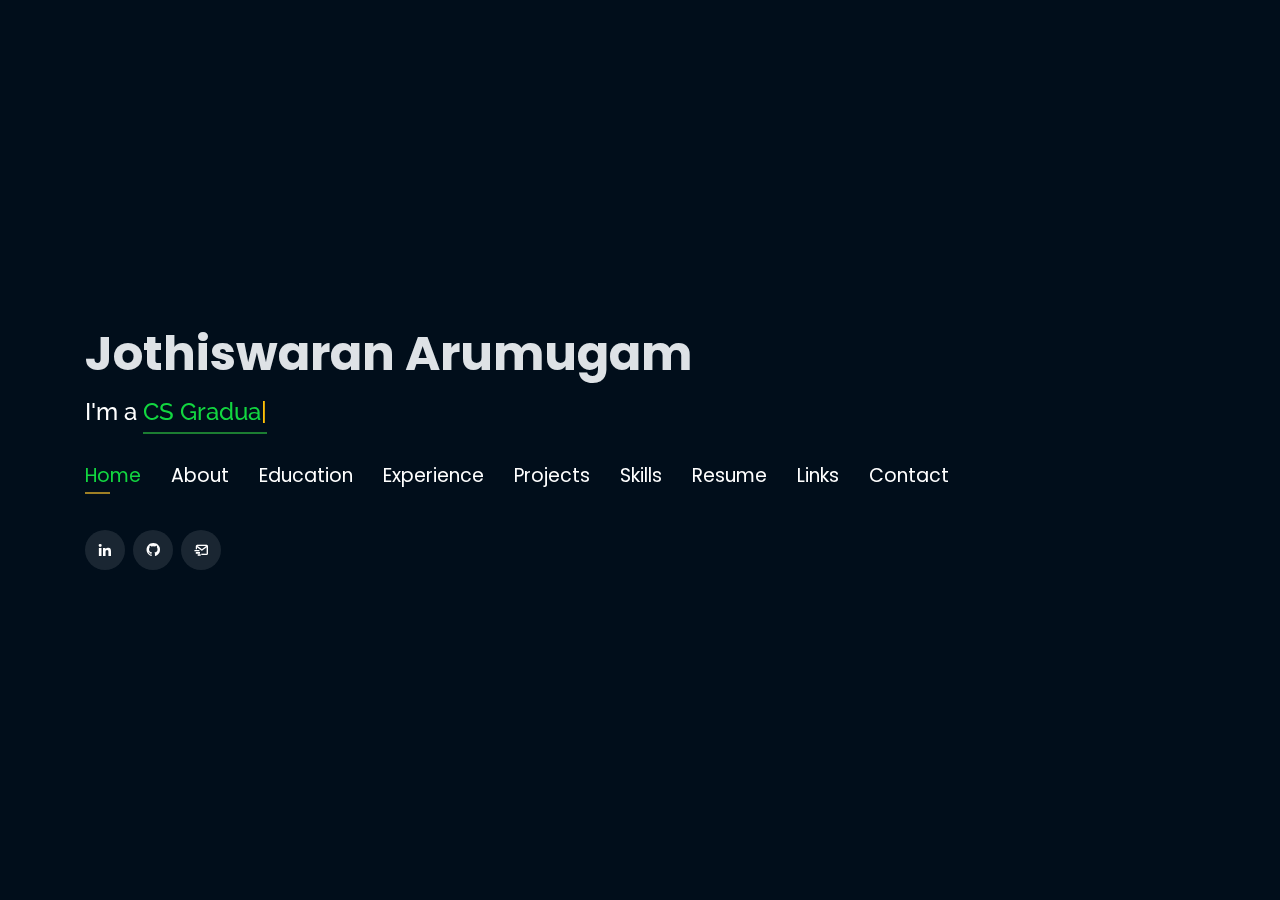
==== index.html @ 26d06ff9 "first commit" ====
<!DOCTYPE html>
<html lang="en">

<head>
  <!-- Google Tag Manager -->
  <script>(function (w, d, s, l, i) {
      w[l] = w[l] || []; w[l].push({
        'gtm.start':
          new Date().getTime(), event: 'gtm.js'
      }); var f = d.getElementsByTagName(s)[0],
        j = d.createElement(s), dl = l != 'dataLayer' ? '&l=' + l : ''; j.async = true; j.src =
          'https://www.googletagmanager.com/gtm.js?id=' + i + dl; f.parentNode.insertBefore(j, f);
    })(window, document, 'script', 'dataLayer', 'GTM-MW3BVQ2');</script>
  <!-- End Google Tag Manager -->
  <link rel="shortcut icon" href="icon.svg" />
  <meta charset="utf-8">
  <meta content="width=device-width, initial-scale=1.0" name="viewport"> 

  <meta property="og:locale" content="pt-BR">
  <meta property="og:url" content="">
  <meta property="og:title" content="Jothiswaran Arumugam| Personal Portfolio">
  <meta property="og:site_name" content="Jothiswaran Arumugam| Personal Portfolio">
  <meta property="og:type" content="website">
  <meta property="og:description" content="Here you can get all links to my social networks and personal informations.">
  <!-- <meta property="og:image" content="" /> -->
  <meta property="og:image:width" content="600">
  <meta property="og:image:height" content="600">
  <meta name="google-site-verification" content="NB2AxCBdxkHWO3A4SCAQHOphpddd7DgOlJjuiVwGu6k"/>

  <title>Jothiswaran Arumugam- Personal Portfolio</title>
  <meta content="" name="descriptison">
  <meta content="" name="keywords">

  <!-- Google Fonts -->
  <link
    href="https://fonts.googleapis.com/css?family=Open+Sans:300,300i,400,400i,600,600i,700,700i|Raleway:300,300i,400,400i,500,500i,600,600i,700,700i|Poppins:300,300i,400,400i,500,500i,600,600i,700,700i"
    rel="stylesheet">

  <!-- Vendor CSS Files -->
  <link href="assets/vendor/bootstrap/css/bootstrap.min.css" rel="stylesheet">
  <link href="assets/vendor/icofont/icofont.min.css" rel="stylesheet">
  <link href="assets/vendor/remixicon/remixicon.css" rel="stylesheet">
  <link href="assets/vendor/owl.carousel/assets/owl.carousel.min.css" rel="stylesheet">
  <link href="assets/vendor/boxicons/css/boxicons.min.css" rel="stylesheet">
  <link href="assets/vendor/venobox/venobox.css" rel="stylesheet">

  <!-- Template Main CSS File -->
  <link href="assets/css/main/style.css" rel="stylesheet">

  <link href="https://fonts.googleapis.com/css2?family=Source+Code+Pro:wght@400;500;700&display=swap" rel="stylesheet">

  <!-- Global site tag (gtag.js) - Google Analytics -->
  <script async src="https://www.googletagmanager.com/gtag/js?id=G-TCYLCCZLPT"></script>
  <script>
    window.dataLayer = window.dataLayer || [];
    function gtag() { dataLayer.push(arguments); }
    gtag('js', new Date());

    gtag('config', 'G-TCYLCCZLPT');
  </script>

  <!-- =======================================================
  * Template Name: Personal - v2.1.0
  * Template URL: https://bootstrapmade.com/personal-free-resume-bootstrap-template/
  * Author: BootstrapMade.com
  * License: https://bootstrapmade.com/license/
  ======================================================== -->
</head>

<body>

  <!-- Google Tag Manager (noscript) -->
  <noscript><iframe src="https://www.googletagmanager.com/ns.html?id=GTM-MW3BVQ2" height="0" width="0"
      style="display:none;visibility:hidden"></iframe></noscript>
  <!-- End Google Tag Manager (noscript) -->
  <!-- ======= Header ======= -->
  <header id="header" class="header-tops">

    <div class="container">

      <h1><a href="index.html">Jothiswaran Arumugam</a></h1>
      <h2 style="color:#fff">I'm a <span class="typing" style="color:#12D640"></span></h2>
      <nav class="nav-menu d-none d-lg-block">
        <ul>
          <li class="active"><a href="#header"> <span>Home</span></a></li>
          <li><a href="#about"><span>About</span></a></li>
          <li><a href="#education"> <span>Education</span></a></li>
          <li><a href="#experience"> <span>Experience</span></a></li>
          <!--          <li><a href="#projects"> <span>Projects</span></a></li>-->
          <li><a href="#portfolio"> <span>Projects</span></a></li>
          <li><a href="#skills"> <span>Skills</span></a></li>
          <li><a href="assets/Resume/Jothiswaran_Arumugam_Resume.pdf"
              target="_blank"> <span>Resume</span></a></li>
          <li><a href="#links" target="_blank"> <span>Links</span></a></li>
          <li><a href="#contacts"> <span>Contact</span></a></li>

        </ul>
      </nav><!-- .nav-menu -->

      <div class="social-links">
        <a href="https://www.linkedin.com/in/jothiswaran/" target="_blank" class="linkedin"><i
            class="bx bxl-linkedin"></i></a>
        <a href="https://www.github.com/devjothish" target="_blank" class="github"><i class="bx bxl-github"></i></a>
        <a href="mailto:arumugam.jothiswaran@gmail.com" target="_blank" class="google"><i class="bx bx-mail-send"></i></a>

      </div>

    </div>
    
  </header><!-- End Header -->

  <!-- ======= About Section ======= -->
  <section id="about" class="about">

    <!-- ======= About Me ======= -->
    <div class="about-me container">

      <div class="section-title">
        <h2>About</h2>
      </div>

      <div class="row">
        <div class="col-lg-4" data-aos="fade-right">
          <img src="./assets/img/profile.jpg" class="img-fluid" alt="">
        </div>
        <div class="col-lg-8 pt-4 pt-lg-0 content" data-aos="fade-left">
          <p>
            Software engineer with 2 years of experience in Cloud Industry.
          </p>
          <p>
            As a multifaceted GCP 5x certified Cloud Engineer, my portfolio encapsulates a broad spectrum of 
            technical skills and experiences, ranging from cloud computing and data engineering to software development. 
          </p>
          <p>
            I'm currently pursuing Master of Science in Computer Science at Florida State University. 
          </p>
          <p>
            With proficiency in programming languages like Java, Python, and JavaScript, and hands-on experience in cloud platforms such as 
            GCP, AWS, and Azure, my work demonstrates a comprehensive understanding of modern cloud architecture.
          </p>
          <p>
            Beyond technical prowess, my portfolio also reflects my strong analytical skills, 
            problem-solving capabilities, and a commitment to continuous learning and improvement. 
            My experience spans various domains, including data analytics, machine learning, and developing cloud-based applications,
             each project underlined by a drive to innovate and optimize.
          </p>
          <p>Collaboration and communication have been key aspects of my professional journey, 
            enabling me to effectively work in diverse teams and contribute positively to project outcomes. 
          </p>

          <div class="row">
            <div class="col-lg-5">
              <ul>
                <li><i class="icofont-rounded-right"></i> <strong>Birthday:</strong> 26 April 2000</li>
                <li><i class="icofont-rounded-right"></i> <strong>Phone:</strong> +1 850-825-8185</li>
              </ul>
            </div>
            <div class="col-lg-7">
              <ul>
                <li><i class="icofont-rounded-right"></i> <strong>City:</strong> Tallahassee, Florida 32304</li>
                <li><i class="icofont-rounded-right"></i> <strong>Email:</strong> arumugam.jothiswaran@gmail.com</li>
              </ul>
            </div>
          </div>
        </div>
      </div>

    </div><!-- End About Me -->

    <!-- ======= Interests ======= -->
    <div class="interests container">

      <div class="section-title">
        <h2>Interests</h2>
      </div>

      <div class="row">
        <div class="col-lg-3 col-md-4">
          <div class="icon-box">
            <i class="ri-code-box-line" style="color: #ffbb2c;"></i>
            <h3>Software Development</h3>
          </div>
        </div>
        <div class="col-lg-3 col-md-4 mt-4 mt-md-0">
          <div class="icon-box">
            <i class="ri-settings-2-fill" style="color: #5578ff;"></i>
            <h3>Backend Development</h3>
          </div>
        </div>
        <div class="col-lg-3 col-md-4 mt-4 mt-md-0">
          <div class="icon-box">
            <i class="ri-window-fill" style="color: #e80368;"></i>
            <h3>Web Development</h3>
          </div>
        </div>
        <div class="col-lg-3 col-md-4 mt-4 mt-lg-0">
          <div class="icon-box">
            <i class="ri-smartphone-line" style="color: #1c7d32;"></i>
            <h3>Mobile Development</h3>
          </div>
        </div>
        <div class="col-lg-3 col-md-4 mt-4">
          <div class="icon-box">
            <i class="ri-code-s-slash-fill" style="color: #28a745;"></i>
            <h3>Cloud</h3>
          </div>
        </div>
        <div class="col-lg-3 col-md-4 mt-4">
          <div class="icon-box">
            <i class="ri-database-2-line" style="color: #f1081f;"></i>
            <h3>Database</h3>
          </div>
        </div>
        <div class="col-lg-3 col-md-4 mt-4">
          <div class="icon-box">
            <i class="ri-file-list-3-line" style="color: #47aeff;"></i>
            <h3>Algorithms</h3>
          </div>
        </div>
        <div class="col-lg-3 col-md-4 mt-4">
          <div class="icon-box">
            <i class="ri-cloud-fill" style="color: #ffc107;"></i>
            <h3>Software Engineering</h3>
          </div>
        </div>
      </div>

    </div><!-- End Interests -->
  </section><!-- End About Section -->



  <!-- ======= Education Section ======= -->
  <section id="education" class="services">
    <div class="container">
      <div class="section-title">
        <h2>Education</h2>
      </div>
      <div class="row">
        <div class="col-lg-12" data-aos="fade-up" style="display: inline-block;">

          <div class="col-md-4 mt-4 mt-md-0 ml-0 icon-box p-2" data-aos="fade-up" data-aos-delay="100"
            style="padding:0px 0px;padding-bottom: 5px;display: inline-block;">
            <a href="https://rajalakshmi.org/" target="_blank"><img src="assets/img/education/FSU.png"
                class="img-fluid" alt="PucMinas"></a>
            <p style="text-align:left;color:#fff;padding: 5px 10px;"><em>Master of Science in Computer Science</em></p>
            <h5 style="text-align:left;padding: 0px 10px;">August 2023 - Present</h5>
            <h6 style="text-align:left;color:#fff;padding: 0px 10px;">Relevant Coursework</h6>
            <ul style="text-align:left;color:#fff;">
              <li>Advanced Database Systems</li>
              <li>Software Engineering</li>
              <li>Computer and Network Administration</li>
            </ul>
          </div>

          <div class="col-md-4 mt-4 mt-md-0 ml-0 icon-box p-2" data-aos="fade-up" data-aos-delay="100"
            style="padding:0px 0px;padding-bottom: 5px;display: inline-block;">
            <a href="https://rajalakshmi.org/" target="_blank"><img src="assets/img/education/REC.png"
                class="img-fluid" alt="PucMinas"></a>
            <p style="text-align:left;color:#fff;padding: 5px 10px;"><em>B.E in Computer Science</em></p>
            <h5 style="text-align:left;padding: 0px 10px;">August 2017 - May 2021</h5>
            <h6 style="text-align:left;color:#fff;padding: 0px 10px;">Relevant Coursework</h6>
            <ul style="text-align:left;color:#fff;">
              <li>Data Structures and Algorithms</li>
              <li>Database Management Systems</li>
              <li>Website-Mobile development.</li>
              <li>Cloud Computing</li>
            </ul>
          </div>
        </div>
      </div>
    </div>


    <div class="portfolio">
      <div class="container">
        <div class="section-title">
          <h2>Certifications</h2>
        </div>

        <div class="row portfolio-container" style="position: relative; height: 437.75px;">

          <div class="col-lg-4 col-md-6 portfolio-item filter-app" style="position: absolute; left: 0px; top: 0px;">
            <div class="portfolio-wrap">
              <img src="assets/img/certification/GCParchitect1.jpeg" class="img-fluid" alt="Cisco">
              <div class="portfolio-info">
                <h4>GCP Architect</h4>
                <div class="portfolio-links">
                  <a href="https://google.accredible.com/53111e72-dfc4-44c1-9e55-6495f9ff3e19" target="_blank"
                    title="Certificate"><i class="bx bx-link"></i></a>
                </div>
              </div>
            </div>
          </div>

          <div class="col-lg-4 col-md-6 portfolio-item filter-app" style="position: absolute; left: 370px; top: 0px;">
            <div class="portfolio-wrap">
              <img src="assets/img/certification/GCPdataengineer1.jpeg" class="img-fluid" alt="">
              <div class="portfolio-info">
                <h4>GCP Data Engineer</h4>
                <div class="portfolio-links">
                  <a href="https://google.accredible.com/943afa01-2ace-4a3b-8f4d-f14b7bbf7917" target="_blank"
                    title="Certificate"><i class="bx bx-link"></i></a>
                </div>
              </div>
            </div>
          </div>

          <div class="col-lg-4 col-md-6 portfolio-item filter-app" style="position: absolute; left: 740px; top: 0px;">
            <div class="portfolio-wrap">
              <img src="assets/img/certification/GCPDevOps.jpeg" class="img-fluid" alt="">
              <div class="portfolio-info">
                <h4>GCP DevOps Engineer</h4>
                <div class="portfolio-links">
                  <a href="https://google.accredible.com/7037fe33-9c5c-49c6-9e10-a02f6388b230" target="_blank"
                    title="Certificate"><i class="bx bx-link"></i></a>
                </div>
              </div>
            </div>
          </div>

          <div class="col-lg-4 col-md-6 portfolio-item filter-project"
            style="position: absolute; left: 370px; top: 218.875px;">
            <div class="portfolio-wrap">
              <img src="assets/img/certification/GCPdeveloper.png" class="img-fluid" alt="">
              <div class="portfolio-info">
                <h4>GCP Developer</h4>
                <div class="portfolio-links">
                  <a href="https://google.accredible.com/0b108193-8022-43e1-9d14-149699b99198" target="_blank"
                    title="Certificate"><i class="bx bx-link"></i></a>
                </div>
              </div>
            </div>
          </div>
          <div class="col-lg-4 col-md-6 portfolio-item filter-project"
          style="position: absolute; left: 370px; top: 218.875px;">
          <div class="portfolio-wrap">
            <img src="assets/img/certification/GCPassociate.png" class="img-fluid" alt="">
            <div class="portfolio-info">
              <h4>GCP Associate Cloud Engineer</h4>
              <div class="portfolio-links">
                <a href="https://google.accredible.com/fd6aedd5-a881-4603-9b9a-93625c9e5952" target="_blank"
                  title="Certificate"><i class="bx bx-link"></i></a>
              </div>
            </div>
          </div>
        </div>

        </div>
      </div>
    </div>

  </section>
  <!-- End Education Section -->



  <!-- Start Experience Section -->

  <section id="experience" class="services">
    <div class="container">
      <div class="section-title">
        <h2>Experience</h2>
      </div>
      <div class="row">
        <div class="col-lg-12" data-aos="fade-up">
          
          <div class="col-md-12 mt-4 mt-md-0 icon-box" data-aos="fade-up" data-aos-delay="100">
            <h4 style="text-align:left;"><a href="https://www.cognizant.com/us/en" target="_blank"
                style="color:#12d640">GCP Cloud Engineer</a><br> </h4>
            <h5 style="text-align:left;">July 2021 - August 2023</h5>
            <p style="text-align:left;color:#fff"><em>Cognizant Technology Solutions (Hyderabad, India)</em></p>
            <ul style="text-align:left;">
              <li>Drove a 40% increase in client contentment by streamlining GCP product issue resolutions with strategic solutions.</li>
              <li>Excelled in GCP technologies, outperforming by 20% with a 95% resolution rate in initial responses. </li>
              <li>Bridged customer feedback with technical teams, effectively resolving 90% of critical issues, reducing repeat concerns by
                50%, and spearheading over 10 significant product enhancements.</li>
            </ul>
          </div>

          <div class="col-md-12 mt-4 mt-md-0 icon-box" data-aos="fade-up" data-aos-delay="100">
            <h4 style="text-align:left;"><a href="#" target="_blank"
                style="color:#12d640">Flutter and Website Dev Freelancer</a><br> </h4>
            <h5 style="text-align:left;">October 2021 - December 2022</h5>
            <p style="text-align:left;color:#fff"><em>Self-Employed, Freelancer (Chennai, India)</em></p>
            <ul style="text-align:left;">
                <li>Engineered cross-platform mobile apps using Dart, achieving 20% lower maintenance costs and device compatibility.</li>
                <li>Managed and delivered 15+ custom website projects, achieving 100% client satisfaction and a 25% increase in revenue.</li>
                <li>Enhanced 10+ backends with Airtable and Firebase, boosting admin functionality and operational efficiency by 30%.</li>
            </ul>
          </div>

          <div class="col-md-12 mt-4 mt-md-0 icon-box" data-aos="fade-up" data-aos-delay="100">
            <h4 style="text-align:left;"><a href="https://www.pucminas.br/" target="_blank" target="_blank"
                style="color:#12d640">Machine Learning Intern</a><br> </h4>
            <h5 style="text-align:left;">May 2020 - July 2020</h5>
            <p style="text-align:left;color:#fff"><em>Verzeo (Hyderabad, India)</em></p>
            <ul style="text-align:left;">
              <li>Optimized machine learning models employing Regression, Classification, and Ensemble techniques, achieving a notable 15% increase in prediction accuracy.</li>
              <li>Utilized Pandas for advanced data cleansing and analysis, achieving a 25% improvement in data quality for modeling.</li>
              <li>Applied EDA and data visualization strategies to streamline model development, boosting project efficiency by 10%. </li>
            </ul>
          </div>
        </div>
      </div>
    </div>
  </section>

  <!-- End Experience Section -->



  <!-- Start Project Section -->
  <section id="portfolio" class="portfolio">
    <div class="container">

      <div class="section-title">
        <h2>Projects</h2>
      </div>

      <div class="row">
        <div class="col-lg-12 d-flex justify-content-center">
          <ul id="portfolio-flters">
            <li data-filter="*" class="filter-active">All</li>
            <!-- <li data-filter=".filter-app">Web-App</li> -->
          </ul>
        </div>
      </div>

      <div class="row portfolio-container">

        <div class="col-lg-4 col-md-6 portfolio-item filter-app">
          <center>
            <h4>MDUAL Outlier Detection</h4>
          </center>
          <div class="portfolio-wrap">
            <img src="assets/img/project/mdual.webp" class="img-fluid" alt="">
            <div class="portfolio-info">

              <div class="portfolio-links">
                <a href="projects/Mdual.html" data-gall="portfolioDetailsGallery" data-vbtype="iframe"
                  class="venobox" title="Project Details"><i class="bx bx-info-circle"></i></a>
              </div>
            </div>
          </div>
        </div>

        <div class="col-lg-4 col-md-6 portfolio-item filter-app">
          <center>
            <h4>Tweet Insight Tracker</h4>
          </center>
          <div class="portfolio-wrap">
            <img src="assets/img/project/twitter.png" class="img-fluid" alt="">
            <div class="portfolio-info">

              <div class="portfolio-links">
                <a href="projects/Twitter.html" data-gall="portfolioDetailsGallery" data-vbtype="iframe" class="venobox"
                  title="Project Details"><i class="bx bx-info-circle"></i></a>
              </div>
            </div>
          </div>
        </div>

        <div class="col-lg-4 col-md-6 portfolio-item filter-app">
          <center>
            <h4>Face Mask with Auto Alerts</h4>
          </center>
          <div class="portfolio-wrap">
            <img src="assets/img/project/facemask.jpeg" class="img-fluid" alt="">
            <div class="portfolio-info">

              <div class="portfolio-links">
                <a href="projects/Facemask.html" data-gall="portfolioDetailsGallery" data-vbtype="iframe"
                  class="venobox" title="Project Details"><i class="bx bx-info-circle"></i></a>
              </div>
            </div>
          </div>
        </div>

      </div>
    </div>
  </section>

  <!-- End Project Section -->



  <!-- Start Skills Section -->

  <section id="skills" class="services">
    <div class="container">
      <div class="section-title">
        <h2>Skills</h2>
      </div>
      <div class="row">
        <div class="col-lg-12" data-aos="fade-up">
          <div class="col-md-12 mt-4 mt-md-0 icon-box" data-aos="fade-up" data-aos-delay="100"
            style="background:#fff; border-radius: 8px;">
            <h4 style="text-align:left;color:#09203a">Languages and Databases</h4>
            <p style="text-align:left;">
              <img src="https://www.vectorlogo.zone/logos/w3_html5/w3_html5-ar21.svg" alt="vectorlogo.zone">
              <img src="https://www.vectorlogo.zone/logos/w3_css/w3_css-ar21.svg" alt="upload.wikimedia.org" height="60"
                width="90">
              <img src="https://www.vectorlogo.zone/logos/javascript/javascript-horizontal.svg"
                alt="upload.wikimedia.org" height="60" width="120">
              <img src="https://www.vectorlogo.zone/logos/java/java-horizontal.svg" alt="vectorlogo.zone" height="50"
                width="120">
                <img src="https://www.vectorlogo.zone/logos/python/python-ar21.svg" alt="vectorlogo.zone" height="50"
                width="120">
              <img src="https://assets-global.website-files.com/6047a9e35e5dc54ac86ddd90/63065002ce321b529d375e07_2e261bcd.png"
                alt="upload.wikimedia.org" height="60" width="60"> 
              <img src="https://www.vectorlogo.zone/logos/php/php-ar21.svg" alt="upload.wikimedia.org" height="60"
                width="90">
              <img src="https://www.vectorlogo.zone/logos/dartlang/dartlang-ar21.svg" alt="upload.wikimedia.org"
                height="60" width="90">
              <img src="https://www.vectorlogo.zone/logos/mysql/mysql-horizontal.svg" alt="vectorlogo.zone" height="70"
                width="130">
              <img src="https://www.vectorlogo.zone/logos/postgresql/postgresql-horizontal.svg" alt="vectorlogo.zone"
                height="50" width="190">
                <img src=" https://www.vectorlogo.zone/logos/mongodb/mongodb-ar21.svg" alt="vectorlogo.zone"
                height="80" width="190">
            </p>
          </div>
          <div class="col-md-12 mt-4 mt-md-0 icon-box" data-aos="lefade-up" data-aos-delay="100"
            style="background:#fff; border-radius: 8px;">
            <h4 style="text-align:left;color:#09203a">Frameworks</h4>
            <p style="text-align:left;">
              <img src="https://www.vectorlogo.zone/logos/kubernetes/kubernetes-ar21.svg" alt="vectorlogo.zone">
              <img src="https://www.vectorlogo.zone/logos/flutterio/flutterio-ar21.svg" alt="vectorlogo.zone">
              <img src="https://www.vectorlogo.zone/logos/tensorflow/tensorflow-ar21.svg" alt="vectorlogo.zone">
              <img src="https://camo.githubusercontent.com/906e661107a3bc03104ca5d88336d1f4b0e80fdcac65efaf7904041d371c747f/68747470733a2f2f73332e616d617a6f6e6177732e636f6d2f6b657261732e696f2f696d672f6b657261732d6c6f676f2d323031382d6c617267652d313230302e706e67" 
               alt="vectorlogo.zone" height="40" width="110">
              <img src="https://www.vectorlogo.zone/logos/numpy/numpy-ar21.svg" alt="vectorlogo.zone">
              <img src="https://upload.wikimedia.org/wikipedia/commons/thumb/e/ed/Pandas_logo.svg/1024px-Pandas_logo.svg.png" alt="vectorlogo.zone" height="60" width="110">
              <img src="https://www.vectorlogo.zone/logos/opencv/opencv-ar21.svg" alt="vectorlogo.zone">
              <img src="https://logovectorseek.com/wp-content/uploads/2019/10/bootstrap-logo-vector.png" alt="vectorlogo.zone" height="60" width="110">
              <img src="https://www.vectorlogo.zone/logos/djangoproject/djangoproject-ar21.svg" alt="vectorlogo.zone">
              <img src="https://www.vectorlogo.zone/logos/pocoo_flask/pocoo_flask-ar21.svg" alt="vectorlogo.zone">
            </p>
          </div>
          <div class="col-md-12 mt-4 mt-md-0 icon-box" data-aos="lefade-up" data-aos-delay="100"
            style="background:#fff; border-radius: 8px;">
            <h4 style="text-align:left;color:#09203a">Tools</h4>
            <p style="text-align:left;">
              <img src="https://www.vectorlogo.zone/logos/git-scm/git-scm-ar21.svg" alt="vectorlogo.zone">
              <img src="https://www.vectorlogo.zone/logos/amazon_aws/amazon_aws-ar21.svg" alt="vectorlogo.zone">
              <img src="https://www.vectorlogo.zone/logos/microsoft_azure/microsoft_azure-ar21.svg"
                alt="vectorlogo.zone">
              <img src="https://www.vectorlogo.zone/logos/google_cloud/google_cloud-ar21.svg" alt="vectorlogo.zone">
              <img src="https://www.vectorlogo.zone/logos/docker/docker-ar21.svg" alt="vectorlogo.zone">
              <img src="https://www.vectorlogo.zone/logos/jupyter/jupyter-ar21.svg" alt="vectorlogo.zone">
              <img src="https://www.vectorlogo.zone/logos/terraformio/terraformio-ar21.svg" alt="vectorlogo.zone">
              <img src="https://www.vectorlogo.zone/logos/jenkins/jenkins-ar21.svg" alt="vectorlogo.zone">
              <img src="https://www.vectorlogo.zone/logos/apache_kafka/apache_kafka-ar21.svg" alt="vectorlogo.zone">
            </p>
          </div>
          <div class="col-md-12 mt-4 mt-md-0 icon-box" data-aos="lefade-up" data-aos-delay="100"
          style="background:#fff; border-radius: 8px;">
          <h4 style="text-align:left;color:#09203a">Cloud Certifications</h4>
          <p style="text-align:left;">
            <img src="https://inthecloud.withgoogle.com/pck-page/static/img/PCA_BDG_CERT_EN.jpg" alt="vectorlogo.zone" height="150" width="150">
            <img src="https://inthecloud.withgoogle.com/pck-page/static/img/PDE_BDG_CERT_EN.jpg" alt="vectorlogo.zone" height="150" width="150" >
            <img src="https://inthecloud.withgoogle.com/pck-page/static/img/PCD_BDG_CERT_EN.jpg" alt="vectorlogo.zone" height="150" width="150">
            <img src="https://miro.medium.com/v2/resize:fit:1040/format:webp/1*HEvYt-yL78Oxg3fpP6EpqA.png" alt="vectorlogo.zone" height="150" width="150">
            <img src="https://inthecloud.withgoogle.com/pck-page/static/img/ACE_BDG_CERT_EN.jpg" alt="vectorlogo.zone" height="150" width="150">
      
          </p>
        </div>
          </div>
        </div>
    </div>
  </section>

  <!-- End Skills Section -->


  <!-- Start Links Section -->

  <section id="links" class="services">
  <div id="container">
    <a class="profile_link" target="_blank" rel="noopener noreferrer">
      <img class="profile" src="./assets/img/profile.jpg" alt="Profile">
    </a>

    <div class="links-container">
      <strong class="description">Getting in touch! 👋</strong>
      <a class="link" href="https://github.com/devjothish" target="_blank">
        <img class="logo" src="./assets/img/links/github.svg" alt="GitHub Logo">
        GitHub
      </a>
      <a class="link" href="https://www.linkedin.com/in/jothiswaran/" target="_blank">
        <img class="logo" src="./assets/img/links/linkedin.svg" alt="Linkedin Logo">
        Linkedin
      </a>
      <!-- <a class="link" href="https://www.youtube.com/channel/UC7-8rt7JfhsmVpe-KAlaLHw" target="_blank">
        <img class="logo" src="./assets/img/links/youtube.svg" alt="Youtube Logo">
        Youtube
      </a> -->
      <a class="link" href="https://www.instagram.com/_joweeyy_/" target="_blank">
        <img class="logo" src="./assets/img/links/instagram.svg" alt="Instagram Logo">
        Instagram
      </a>
    </div>

  </div>
  </section>

  <!-- End Links Section -->


  <!-- Start Contact Section -->

  <section id="contacts" class="contact">
    <div class="container">

      <div class="section-title">
        <h2>Contact</h2>
      </div>

      <div class="row mt-2">

        <div class="col-md-6 d-flex align-items-stretch">
          <div class="info-box">
            <i class="bx bx-map"></i>
            <h3>Address</h3>
            <p>1001 Ocala Road</p>
            <p>Tallahassee</p>
            <p>Florida - 32304</p>
          </div>
        </div>

        <div class="col-md-6 mt-4 mt-md-0 d-flex align-items-stretch">
          <div class="info-box">
            <i class="bx bx-share-alt"></i>
            <h3>Social Profiles</h3>
            <div class="social-links">
              <a href="https://www.linkedin.com/in/jothiswaran" target="_blank" class="linkedin"><i
                  class="bx bxl-linkedin"></i></a>
              <a href="https://www.github.com/devjothish" target="_blank" class="github"><i
                  class="bx bxl-github"></i></a>
              <a href="mailto:arumugam.jothiswaran@gmail.com" target="_blank" class="google"><i class="bx bx-mail-send"></i></a>

            </div>
          </div>
        </div>

        <div class="col-md-6 mt-4 d-flex align-items-stretch">
          <div class="info-box">
            <i class="bx bx-envelope"></i>
            <h3>Email</h3>
            <p>arumugam.jothiswaran@gmail.com</p>
            <p>jothiswaran2604@gmail.com</p>
          </div>
        </div>
        <div class="col-md-6 mt-4 d-flex align-items-stretch">
          <div class="info-box">
            <i class="bx bx-phone-call"></i>
            <h3>Contact</h3>
            <p>+1 850-825-8185</p>
          </div>
        </div>
      </div>
    </div>
  </section>

  <!-- End Contact Section -->

  <!-- Vendor JS Files -->
  <script src="assets/vendor/jquery/jquery.min.js"></script>
  <script src="assets/vendor/bootstrap/js/bootstrap.bundle.min.js"></script>
  <script src="assets/vendor/jquery.easing/jquery.easing.min.js"></script>
  <script src="assets/vendor/php-email-form/validate.js"></script>
  <script src="assets/vendor/waypoints/jquery.waypoints.min.js"></script>
  <script src="assets/vendor/counterup/counterup.min.js"></script>
  <script src="assets/vendor/owl.carousel/owl.carousel.min.js"></script>
  <script src="assets/vendor/isotope-layout/isotope.pkgd.min.js"></script>
  <script src="assets/vendor/venobox/venobox.min.js"></script>
  <script src="assets/vendor/typed.js/typed.min.js"></script>
  <script type="text/javascript">
    var typed = new Typed('.typing', {
      strings: ["CS Graduate Student at Florida State University ", "GCP Cloud Engineer", "Flutter and Website Dev Freelancer"],
      loop: true,
      typeSpeed: 65,
      backSpeed: 65
    });
  </script>

  <!-- Template Main JS File -->
  <script src="assets/js/main.js"></script>

</body>

</html>
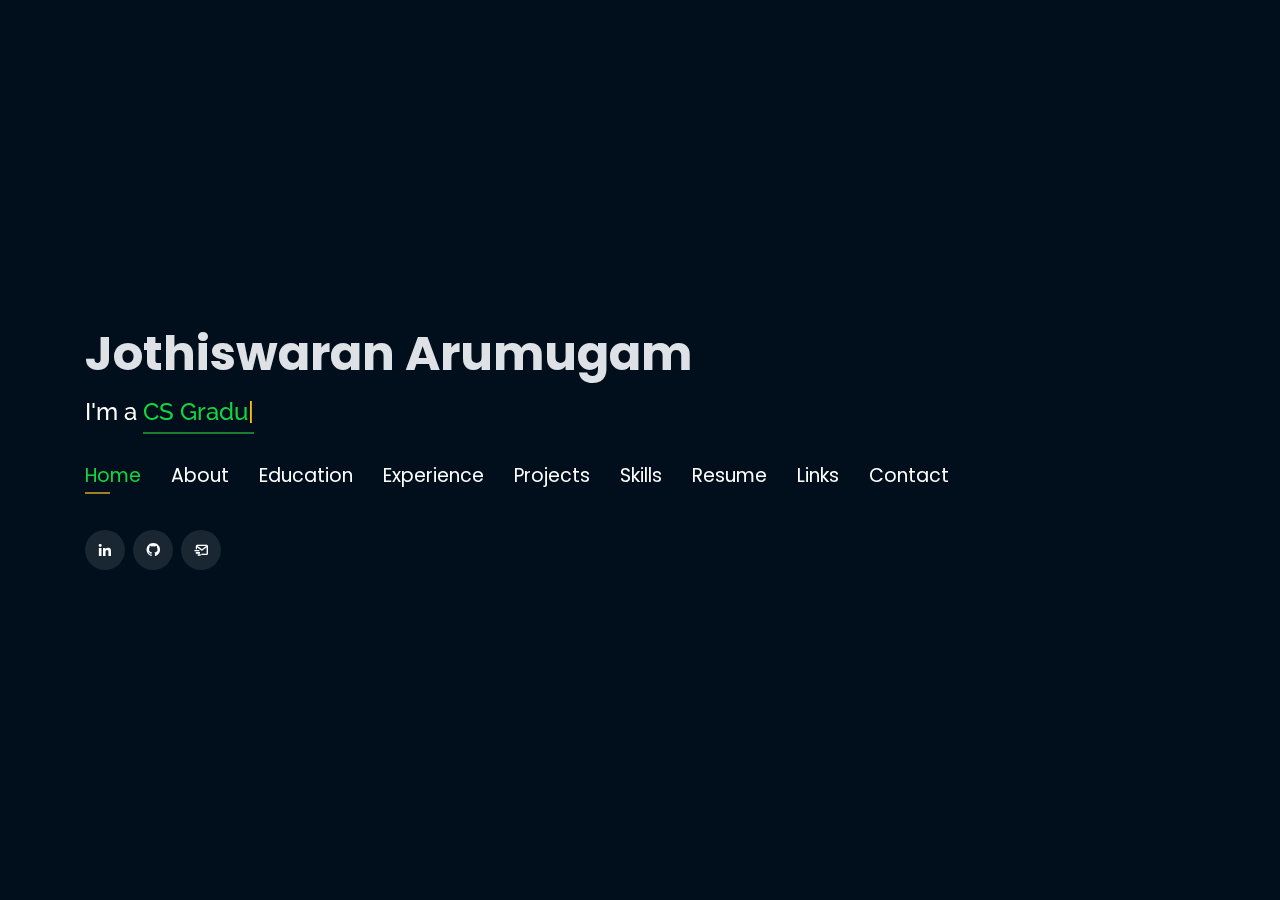
==== commit 349ab1ea: "Link updation" ====
--- a/index.html
+++ b/index.html
@@ -241,7 +241,7 @@
 
           <div class="col-md-4 mt-4 mt-md-0 ml-0 icon-box p-2" data-aos="fade-up" data-aos-delay="100"
             style="padding:0px 0px;padding-bottom: 5px;display: inline-block;">
-            <a href="https://rajalakshmi.org/" target="_blank"><img src="assets/img/education/FSU.png"
+            <a href="https://www.fsu.edu/" target="_blank"><img src="assets/img/education/FSU.png"
                 class="img-fluid" alt="PucMinas"></a>
             <p style="text-align:left;color:#fff;padding: 5px 10px;"><em>Master of Science in Computer Science</em></p>
             <h5 style="text-align:left;padding: 0px 10px;">August 2023 - Present</h5>
